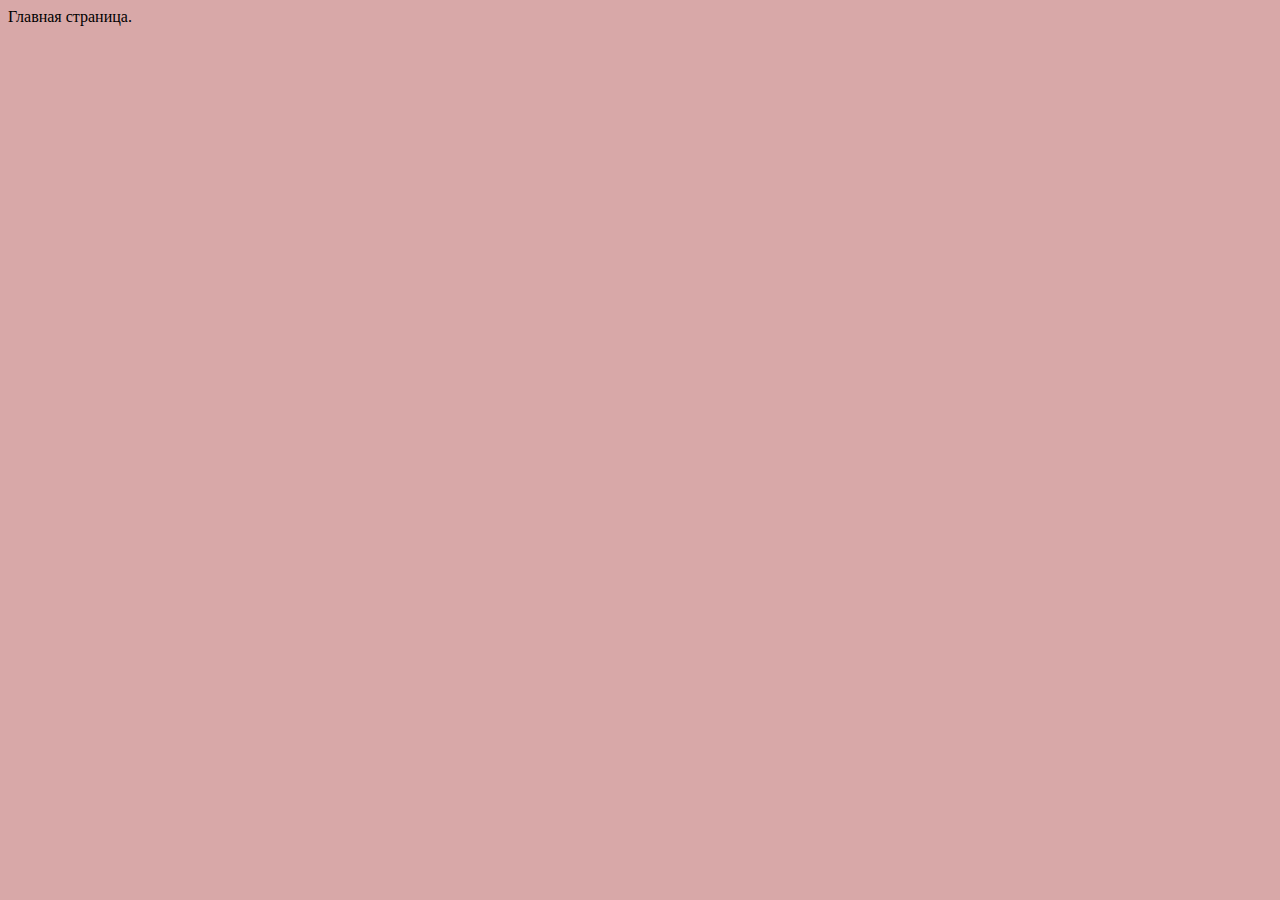
==== index.html @ 92b41d2e "Создание" ====
<!DOCTYPE html>
<html lang="ru">
<head>
    <meta charset="UTF-8">
    <meta name="viewport" content="width=device-width, initial-scale=1.0">
    <meta http-equiv="X-UA-Compatible" content="ie=edge">
    <link rel="stylesheet" href="style.css">
    <title>Разметка</title>
</head>
<body>
    Главная страница.
</body>
</html>
---- style.css ----
body {
    background-color: #d8a8a8;
}
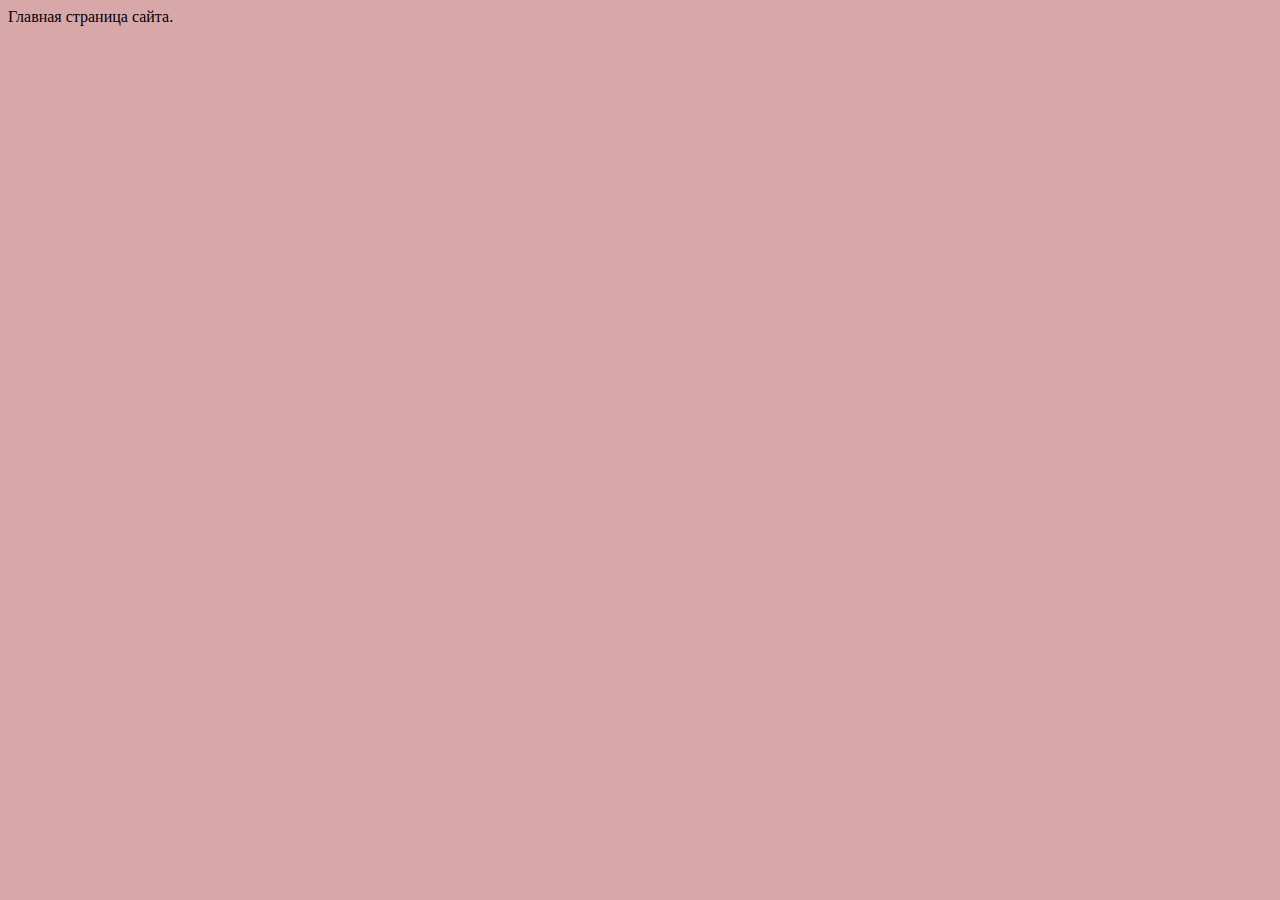
==== commit daace543: "Update index.html" ====
--- a/index.html
+++ b/index.html
@@ -8,6 +8,6 @@
     <title>Разметка</title>
 </head>
 <body>
-    Главная страница.
+    Главная страница сайта.
 </body>
 </html>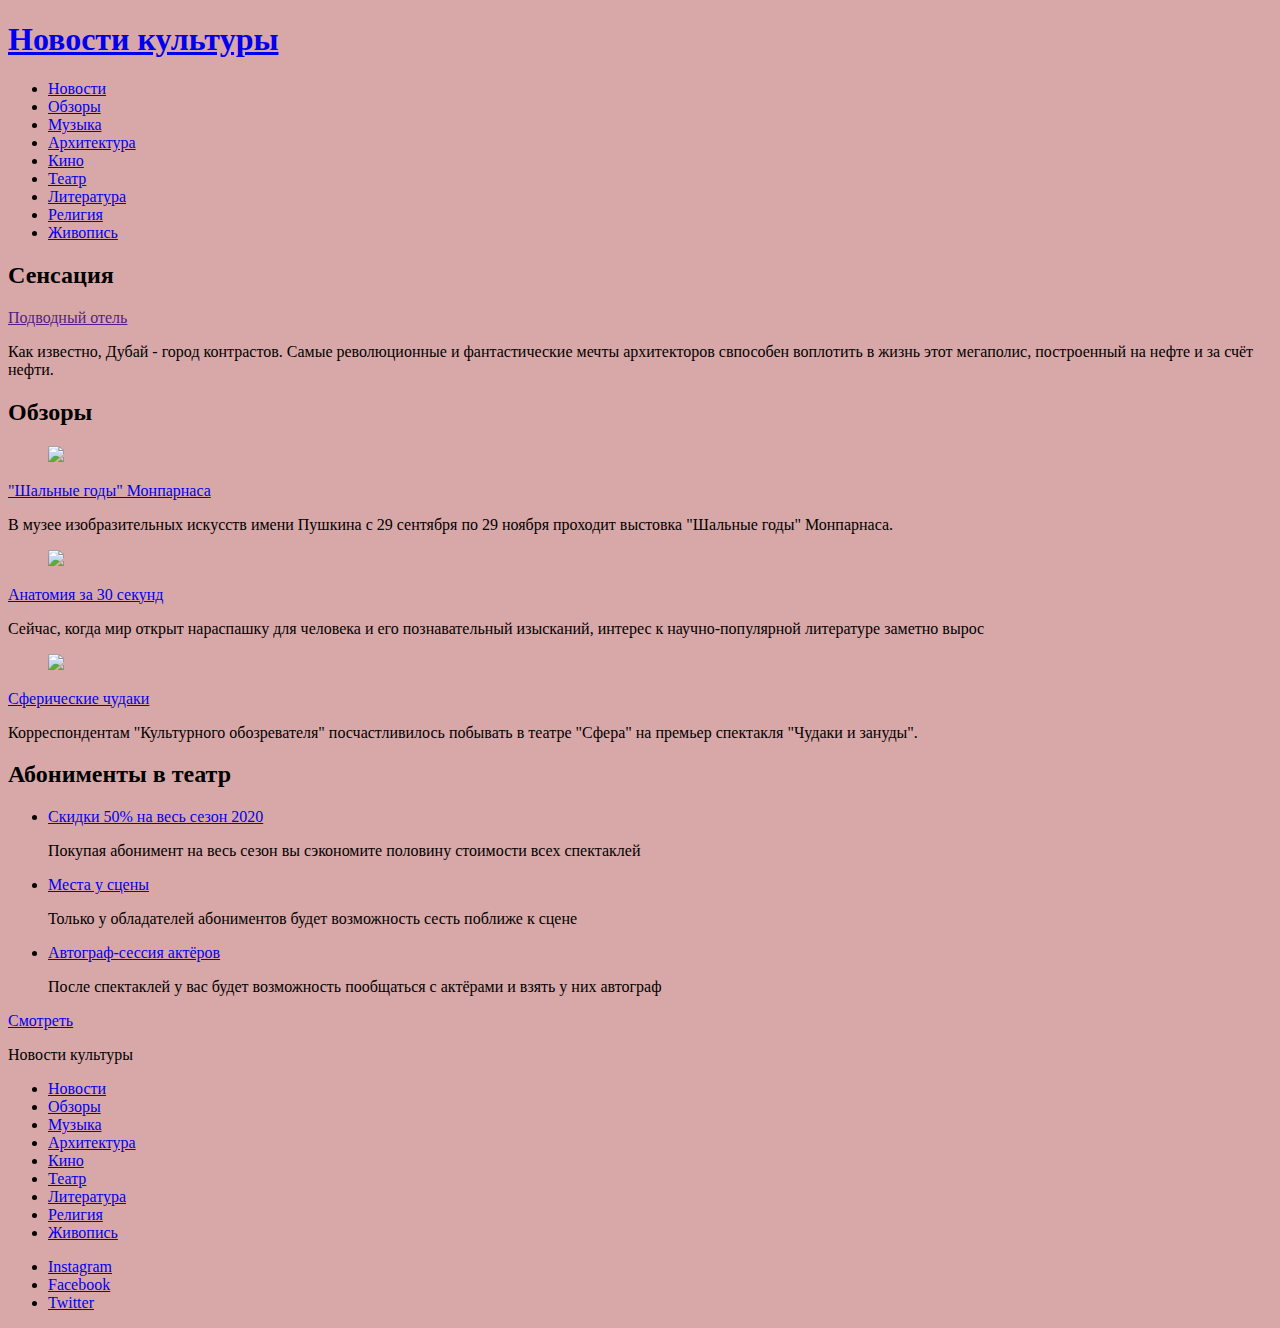
==== commit 4dd8c9ec: "Разметка" ====
--- a/index.html
+++ b/index.html
@@ -8,6 +8,91 @@
     <title>Разметка</title>
 </head>
 <body>
-    Главная страница сайта.
+    <header class="main-header">
+        <nav class="navigation">
+            <a href="#">
+                <h1>Новости культуры</h1>
+            </a>
+            <ul class="category">
+                <li><a href="#1">Новости</a></li>
+                <li><a href="#2">Обзоры</a></li>
+                <li><a href="#3">Музыка</a></li>
+                <li><a href="#4">Архитектура</a></li>
+                <li><a href="#5">Кино</a></li>
+                <li><a href="#6">Театр</a></li>
+                <li><a href="#7">Литература</a></li>
+                <li><a href="#8">Религия</a></li>
+                <li><a href="#9">Живопись</a></li>
+            </ul>
+        </nav>
+    </header>
+    <main>
+        <section class="top-news">
+            <h2>Сенсация</h2>
+            <a href="">Подводный отель</a>
+            <p>Как известно, Дубай - город контрастов. Самые революционные и фантастические мечты архитекторов свпособен воплотить в жизнь этот мегаполис, построенный на нефте и за счёт нефти.</p>
+        </section>
+        <section class="rewiews">
+            <h2>Обзоры</h2>
+            <article class="rewiew">
+                <figure>
+                    <img src="img-1.jpg">
+                </figure>
+                <a href="#s1">"Шальные годы" Монпарнаса</a>
+                <p>В музее изобразительных искусств имени Пушкина с 29 сентября по 29 ноября проходит выстовка "Шальные годы" Монпарнаса.</p>
+            </article>
+            <article class="rewiew">
+                <figure>
+                    <img src="img-2.jpg">
+                </figure>
+                <a href="#s2">Анатомия за 30 секунд</a>
+                <p>Сейчас, когда мир открыт нараспашку для человека и его познавательный изысканий, интерес к научно-популярной литературе заметно вырос</p>
+            </article>
+            <article class="rewiew">
+                <figure>
+                    <img src="img-1.jpg">
+                </figure>
+                <a href="#s3">Сферические чудаки</a>
+                <p>Корреспондентам "Культурного обозревателя" посчастливилось побывать в театре "Сфера" на премьер спектакля "Чудаки и зануды".</p>
+            </article>
+        </section>
+        <section class="subsription">
+            <h2>Абонименты в театр</h2>
+            <ul class="subsription-list">
+                <li>
+                    <a href="a1">Скидки 50% на весь сезон 2020</a>
+                    <p>Покупая абонимент на весь сезон вы сэкономите половину стоимости всех спектаклей</p>
+                </li>
+                <li>
+                    <a href="a2">Места у сцены</a>
+                    <p>Только у обладателей абониментов будет возможность сесть поближе к сцене</p>
+                </li>
+                <li>
+                    <a href="a3">Автограф-сессия актёров</a>
+                    <p>После спектаклей у вас будет возможность пообщаться с актёрами и взять у них автограф</p>
+                </li>
+            </ul>
+            <a class="btn" href="b1">Смотреть</a>
+        </section>
+    </main>
+    <footer class="main-footer">
+        <p>Новости культуры</p>
+        <ul class="category">
+            <li><a href="#1">Новости</a></li>
+            <li><a href="#2">Обзоры</a></li>
+            <li><a href="#3">Музыка</a></li>
+            <li><a href="#4">Архитектура</a></li>
+            <li><a href="#5">Кино</a></li>
+            <li><a href="#6">Театр</a></li>
+            <li><a href="#7">Литература</a></li>
+            <li><a href="#8">Религия</a></li>
+            <li><a href="#9">Живопись</a></li>
+        </ul>
+        <ul class="social">
+            <li><a href="#i">Instagram</a></li>
+            <li><a href="#f">Facebook</a></li>
+            <li><a href="t">Twitter</a></li>
+        </ul>
+    </footer>
 </body>
 </html>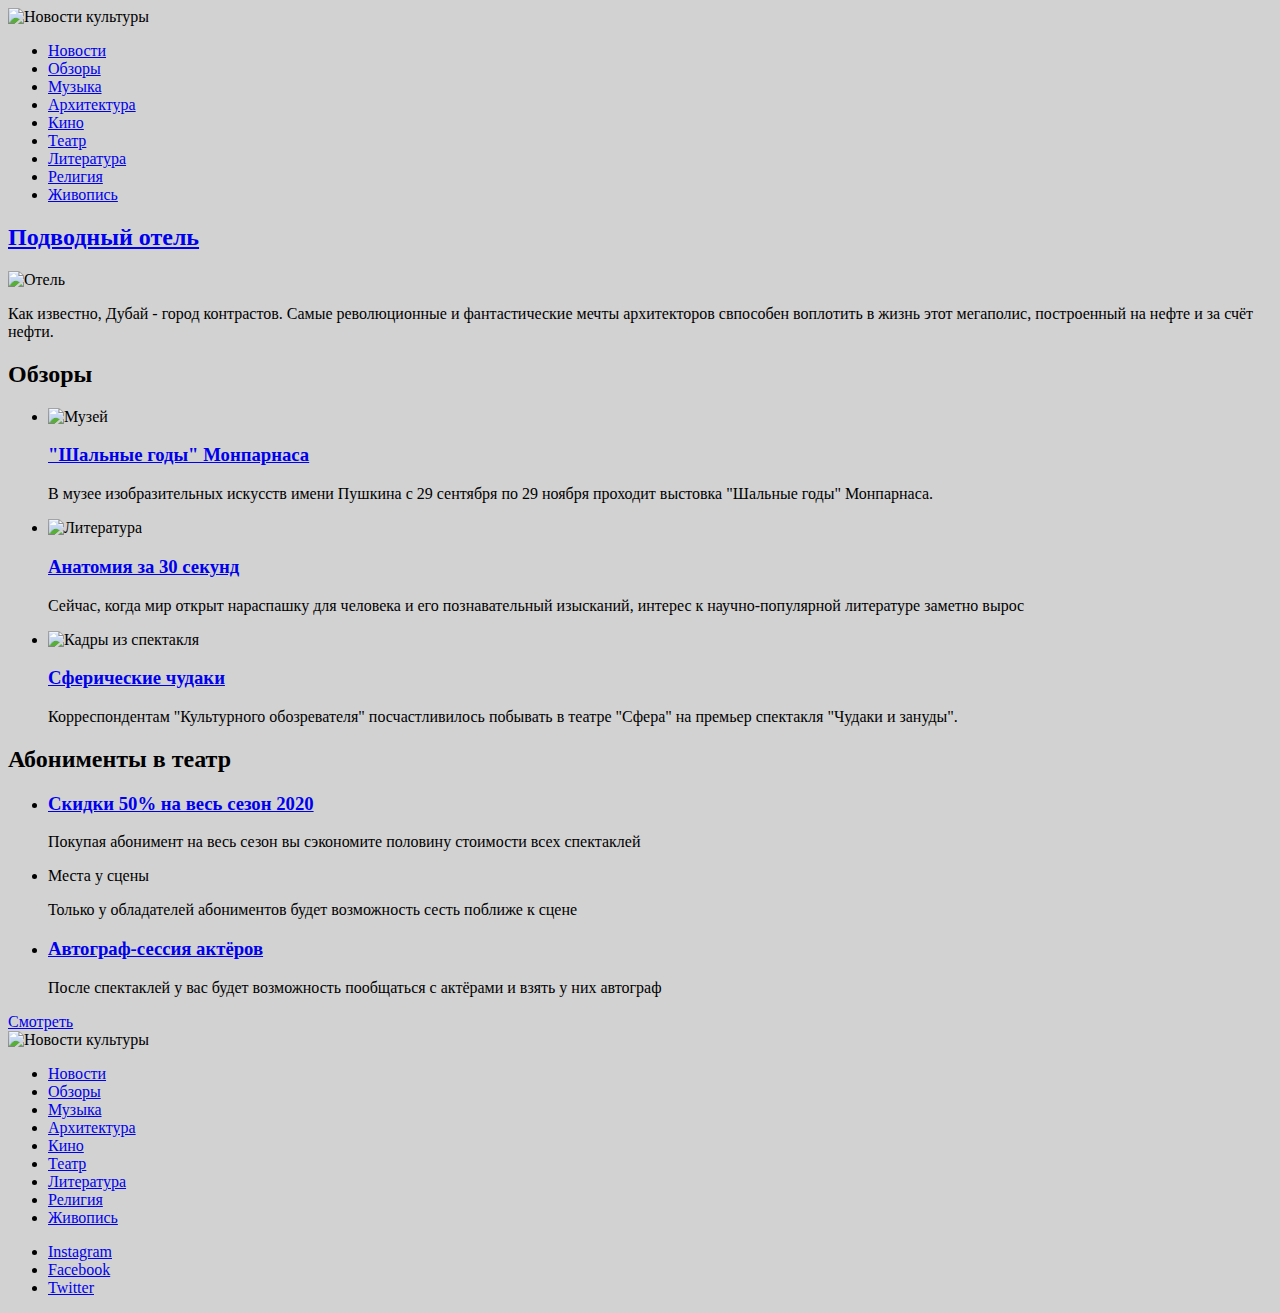
==== commit 0a31616a: "Доработал + обновил согласно эталону" ====
--- a/index.html
+++ b/index.html
@@ -2,73 +2,70 @@
 <html lang="ru">
 <head>
     <meta charset="UTF-8">
-    <meta name="viewport" content="width=device-width, initial-scale=1.0">
+    <meta name="viewport" content="width=device-width, initial-scale=1">
     <meta http-equiv="X-UA-Compatible" content="ie=edge">
-    <link rel="stylesheet" href="style.css">
-    <title>Разметка</title>
+    <link href="style.css" rel="stylesheet">
+    <title>Новости культуры</title>
 </head>
 <body>
     <header class="main-header">
         <nav class="navigation">
-            <a href="#">
-                <h1>Новости культуры</h1>
+            <a>
+                <img src="https://assets.htmlacademy.ru/content/skills/1/logo.svg" width="347" height="47" alt="Новости культуры">
             </a>
-            <ul class="category">
-                <li><a href="#1">Новости</a></li>
-                <li><a href="#2">Обзоры</a></li>
-                <li><a href="#3">Музыка</a></li>
-                <li><a href="#4">Архитектура</a></li>
-                <li><a href="#5">Кино</a></li>
-                <li><a href="#6">Театр</a></li>
-                <li><a href="#7">Литература</a></li>
-                <li><a href="#8">Религия</a></li>
-                <li><a href="#9">Живопись</a></li>
+            <ul class="site-navigation">
+                <li class="site-navigation-item"><a href="#1">Новости</a></li>
+                <li class="site-navigation-item"><a href="#2">Обзоры</a></li class="site-navigation-item">
+                <li class="site-navigation-item"><a href="#3">Музыка</a></li>
+                <li class="site-navigation-item"><a href="#4">Архитектура</a></li>
+                <li class="site-navigation-item"><a href="#5">Кино</a></li>
+                <li class="site-navigation-item"><a href="#6">Театр</a></li>
+                <li class="site-navigation-item"><a href="#7">Литература</a></li>
+                <li class="site-navigation-item"><a href="#8">Религия</a></li>
+                <li class="site-navigation-item"><a href="#9">Живопись</a></li>
             </ul>
         </nav>
     </header>
     <main>
+        <h1 class="visually-hidden">Новости культуры</h1>
         <section class="top-news">
-            <h2>Сенсация</h2>
-            <a href="">Подводный отель</a>
+            <h2><a href="#o">Подводный отель</a></h2>
+            <img src="img/top.img" width="440" height="770" alt="Отель">
             <p>Как известно, Дубай - город контрастов. Самые революционные и фантастические мечты архитекторов свпособен воплотить в жизнь этот мегаполис, построенный на нефте и за счёт нефти.</p>
         </section>
         <section class="rewiews">
             <h2>Обзоры</h2>
-            <article class="rewiew">
-                <figure>
-                    <img src="img-1.jpg">
-                </figure>
-                <a href="#s1">"Шальные годы" Монпарнаса</a>
-                <p>В музее изобразительных искусств имени Пушкина с 29 сентября по 29 ноября проходит выстовка "Шальные годы" Монпарнаса.</p>
-            </article>
-            <article class="rewiew">
-                <figure>
-                    <img src="img-2.jpg">
-                </figure>
-                <a href="#s2">Анатомия за 30 секунд</a>
-                <p>Сейчас, когда мир открыт нараспашку для человека и его познавательный изысканий, интерес к научно-популярной литературе заметно вырос</p>
-            </article>
-            <article class="rewiew">
-                <figure>
-                    <img src="img-1.jpg">
-                </figure>
-                <a href="#s3">Сферические чудаки</a>
-                <p>Корреспондентам "Культурного обозревателя" посчастливилось побывать в театре "Сфера" на премьер спектакля "Чудаки и зануды".</p>
-            </article>
+            <ul class="reviews-list">
+                <li class="reviews-item">
+                    <img src="img/img-1.jpg" width="370" height="200" alt="Музей">
+                    <h3><a class="reviews-link" href="#s1">"Шальные годы" Монпарнаса</a></h3>
+                    <p>В музее изобразительных искусств имени Пушкина с 29 сентября по 29 ноября проходит выстовка "Шальные годы" Монпарнаса.</p>
+                </li>
+                <li class="reviews-item">
+                    <img src="img/img-2.jpg" width="370" height="200" alt="Литература">
+                    <h3><a class="reviews-link" href="#s2">Анатомия за 30 секунд</a></h3>
+                    <p>Сейчас, когда мир открыт нараспашку для человека и его познавательный изысканий, интерес к научно-популярной литературе заметно вырос</p>
+                </li>
+                <li class="reviews-item">
+                    <img src="img/img-1.jpg" width="370" height="200" alt="Кадры из спектакля">
+                    <h3><a class="reviews-link" href="#s3">Сферические чудаки</a></h3>
+                    <p>Корреспондентам "Культурного обозревателя" посчастливилось побывать в театре "Сфера" на премьер спектакля "Чудаки и зануды".</p>
+                </li>
+            </ul>
         </section>
-        <section class="subsription">
+        <section class="promo">
             <h2>Абонименты в театр</h2>
-            <ul class="subsription-list">
-                <li>
-                    <a href="a1">Скидки 50% на весь сезон 2020</a>
+            <ul class="promo-list">
+                <li class="promo-item">
+                    <h3><a href="a1">Скидки 50% на весь сезон 2020</a></h3>
                     <p>Покупая абонимент на весь сезон вы сэкономите половину стоимости всех спектаклей</p>
-                </li>
-                <li>
-                    <a href="a2">Места у сцены</a>
+                </li class="promo-item">
+                <li class="promo-item">
+                    <h3<a href="a2">Места у сцены</a></h3>
                     <p>Только у обладателей абониментов будет возможность сесть поближе к сцене</p>
                 </li>
-                <li>
-                    <a href="a3">Автограф-сессия актёров</a>
+                <li class="promo-item">
+                    <h3><a href="a3">Автограф-сессия актёров</a></h3>
                     <p>После спектаклей у вас будет возможность пообщаться с актёрами и взять у них автограф</p>
                 </li>
             </ul>
@@ -76,22 +73,24 @@
         </section>
     </main>
     <footer class="main-footer">
-        <p>Новости культуры</p>
-        <ul class="category">
-            <li><a href="#1">Новости</a></li>
-            <li><a href="#2">Обзоры</a></li>
-            <li><a href="#3">Музыка</a></li>
-            <li><a href="#4">Архитектура</a></li>
-            <li><a href="#5">Кино</a></li>
-            <li><a href="#6">Театр</a></li>
-            <li><a href="#7">Литература</a></li>
-            <li><a href="#8">Религия</a></li>
-            <li><a href="#9">Живопись</a></li>
+        <a>
+            <img src="https://assets.htmlacademy.ru/content/skills/1/logo.svg" width="347" height="47" alt="Новости культуры">
+        </a>
+        <ul class="footer-navigation">
+            <li class="footer-navigation-item"><a href="#1">Новости</a></li>
+            <li class="footer-navigation-item"><a href="#2">Обзоры</a></li class="site-navigation-item">
+            <li class="footer-navigation-item"><a href="#3">Музыка</a></li>
+            <li class="footer-navigation-item"><a href="#4">Архитектура</a></li>
+            <li class="footer-navigation-item"><a href="#5">Кино</a></li>
+            <li class="footer-navigation-item"><a href="#6">Театр</a></li>
+            <li class="footer-navigation-item"><a href="#7">Литература</a></li>
+            <li class="footer-navigation-item"><a href="#8">Религия</a></li>
+            <li class="footer-navigation-item"><a href="#9">Живопись</a></li>
         </ul>
-        <ul class="social">
-            <li><a href="#i">Instagram</a></li>
-            <li><a href="#f">Facebook</a></li>
-            <li><a href="t">Twitter</a></li>
+        <ul class="social-list">
+            <li class="social-list-item"><a href="#i">Instagram</a></li>
+            <li class="social-list-item"><a href="#f">Facebook</a></li>
+            <li class="social-list-item"><a href="t">Twitter</a></li>
         </ul>
     </footer>
 </body>
--- a/style.css
+++ b/style.css
@@ -1,3 +1,12 @@
 body {
-    background-color: #d8a8a8;
-}+    background-color: #d2d2d2;
+}
+
+.visually-hidden {
+    position: absolute;
+    clip: rect(0 0 0 0);
+    width: 1px;
+    height: 1px;
+    margin: -1px;
+}
+
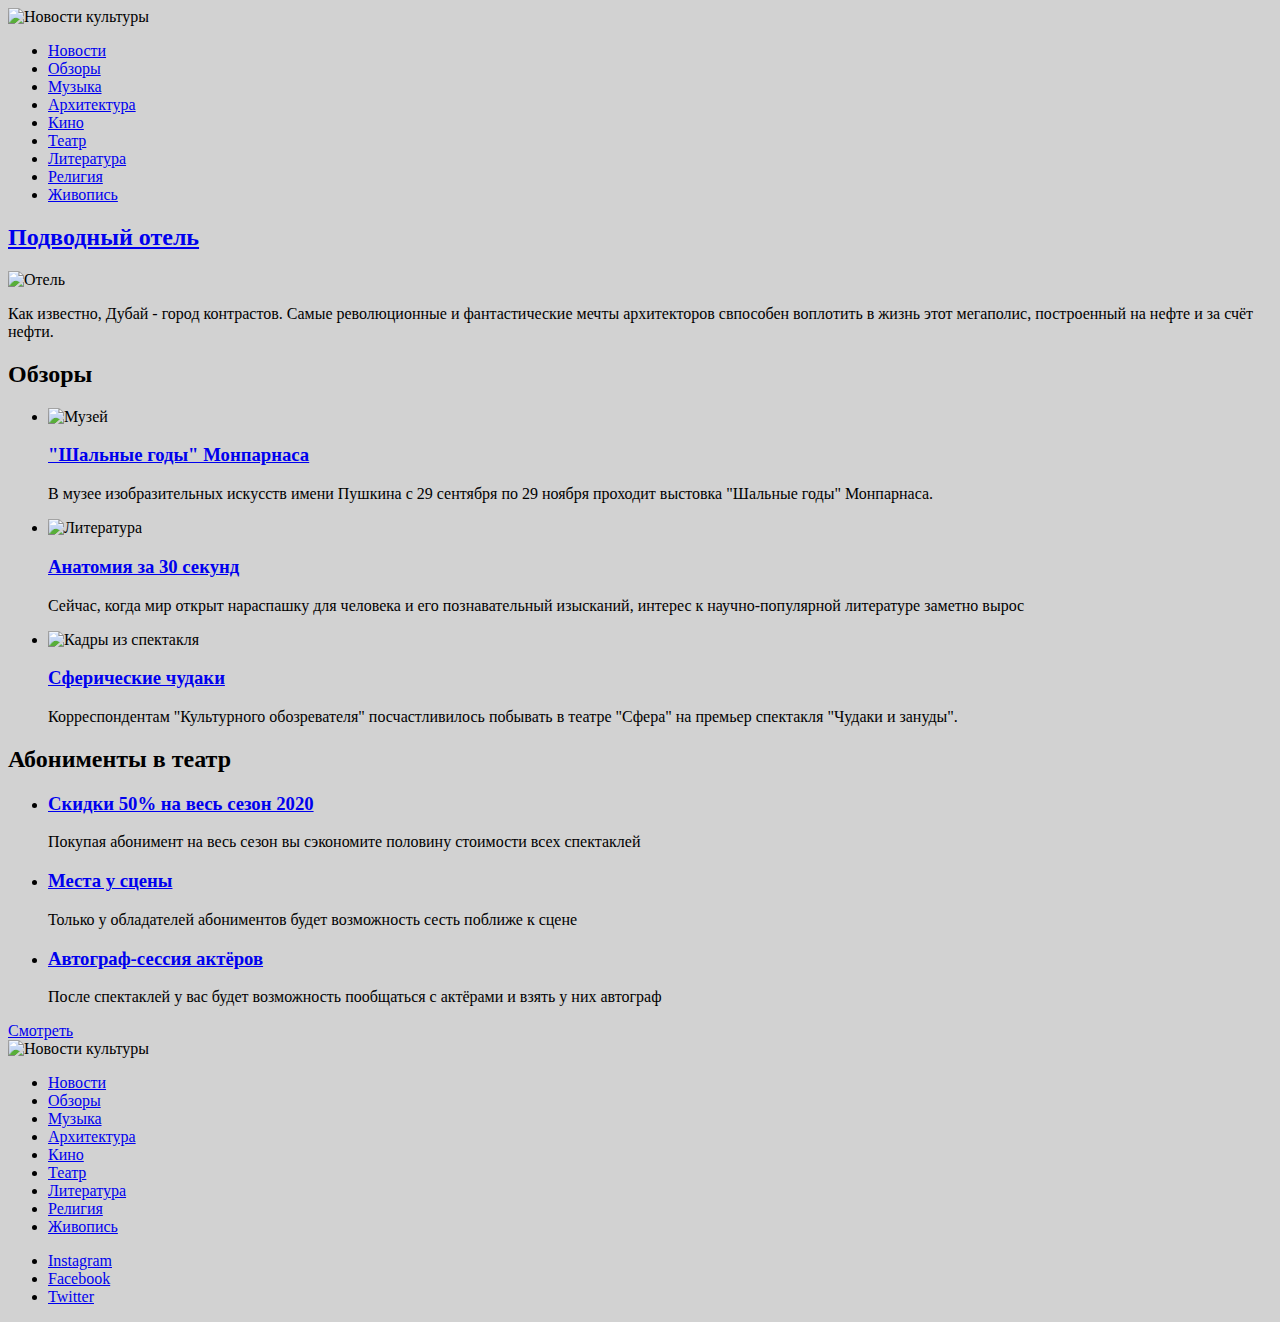
==== commit 0c78d84d: "Закрыл скобку" ====
--- a/index.html
+++ b/index.html
@@ -61,7 +61,7 @@
                     <p>Покупая абонимент на весь сезон вы сэкономите половину стоимости всех спектаклей</p>
                 </li class="promo-item">
                 <li class="promo-item">
-                    <h3<a href="a2">Места у сцены</a></h3>
+                    <h3><a href="a2">Места у сцены</a></h3>
                     <p>Только у обладателей абониментов будет возможность сесть поближе к сцене</p>
                 </li>
                 <li class="promo-item">
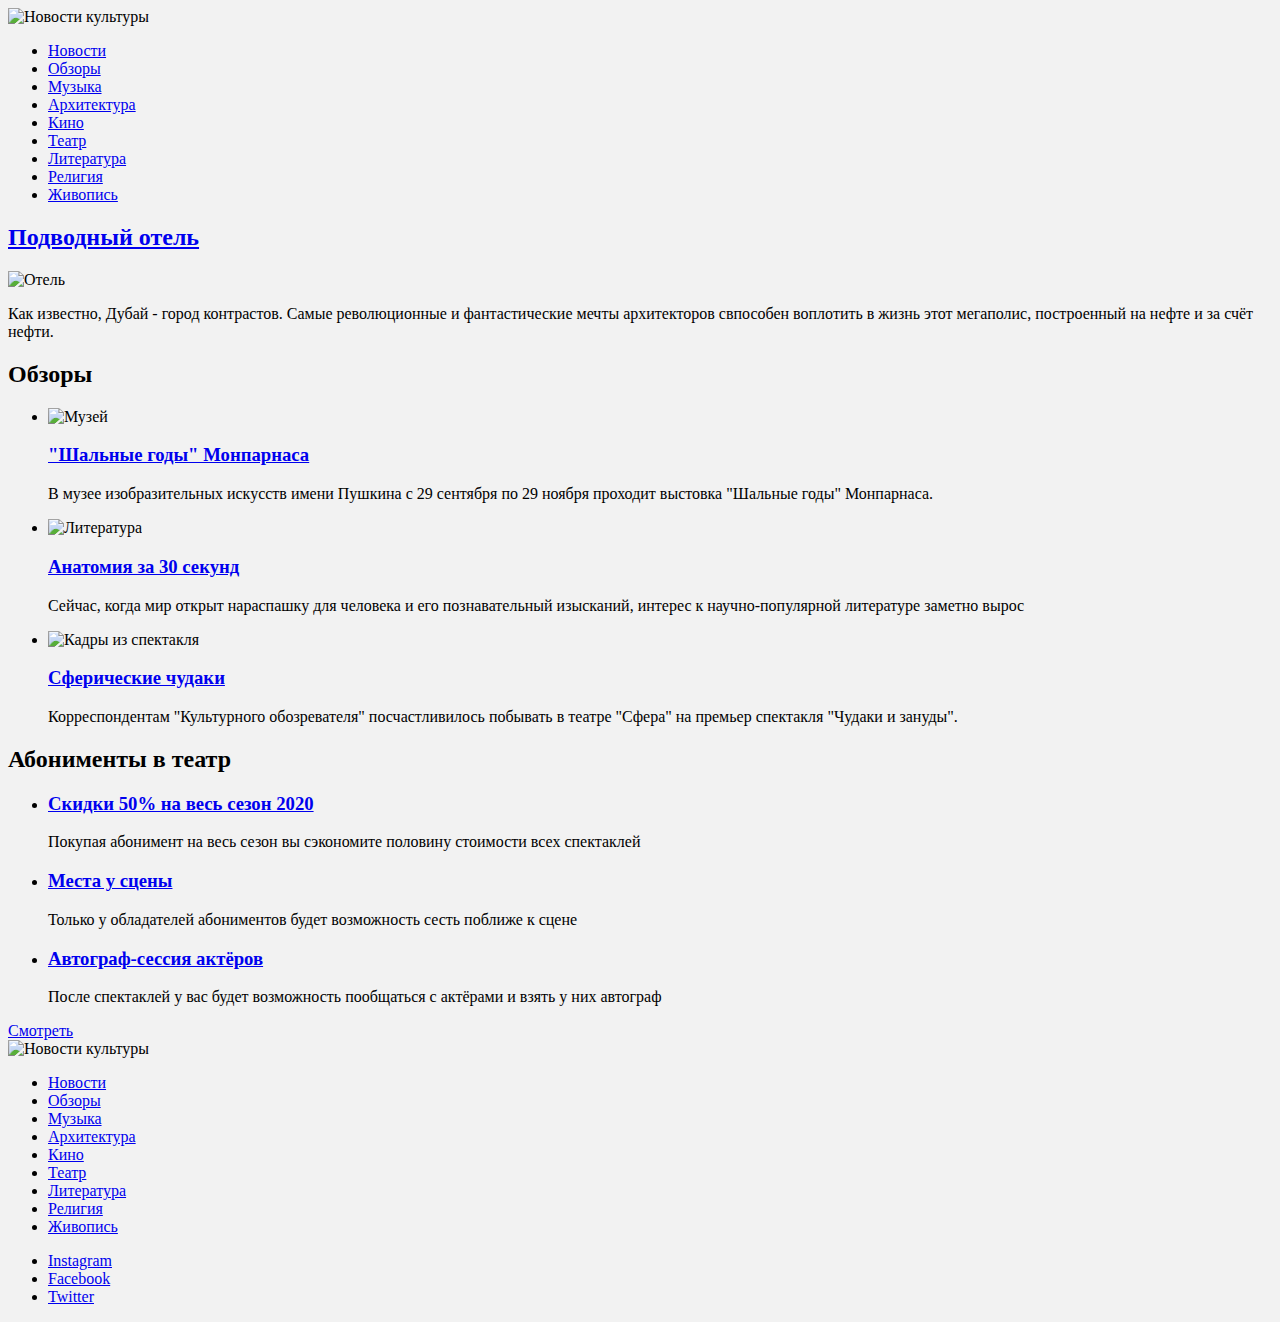
==== commit 8de0692b: "upd21042020" ====
--- a/index.html
+++ b/index.html
@@ -11,7 +11,7 @@
     <header class="main-header">
         <nav class="navigation">
             <a>
-                <img src="https://assets.htmlacademy.ru/content/skills/1/logo.svg" width="347" height="47" alt="Новости культуры">
+                <img src="/logo.svg" width="347" height="47" alt="Новости культуры">
             </a>
             <ul class="site-navigation">
                 <li class="site-navigation-item"><a href="#1">Новости</a></li>
@@ -74,7 +74,7 @@
     </main>
     <footer class="main-footer">
         <a>
-            <img src="https://assets.htmlacademy.ru/content/skills/1/logo.svg" width="347" height="47" alt="Новости культуры">
+            <img src="/logo.svg" width="347" height="47" alt="Новости культуры">
         </a>
         <ul class="footer-navigation">
             <li class="footer-navigation-item"><a href="#1">Новости</a></li>
--- a/style.css
+++ b/style.css
@@ -1,5 +1,5 @@
 body {
-    background-color: #d2d2d2;
+    background-color: #f2f2f2;
 }
 
 .visually-hidden {
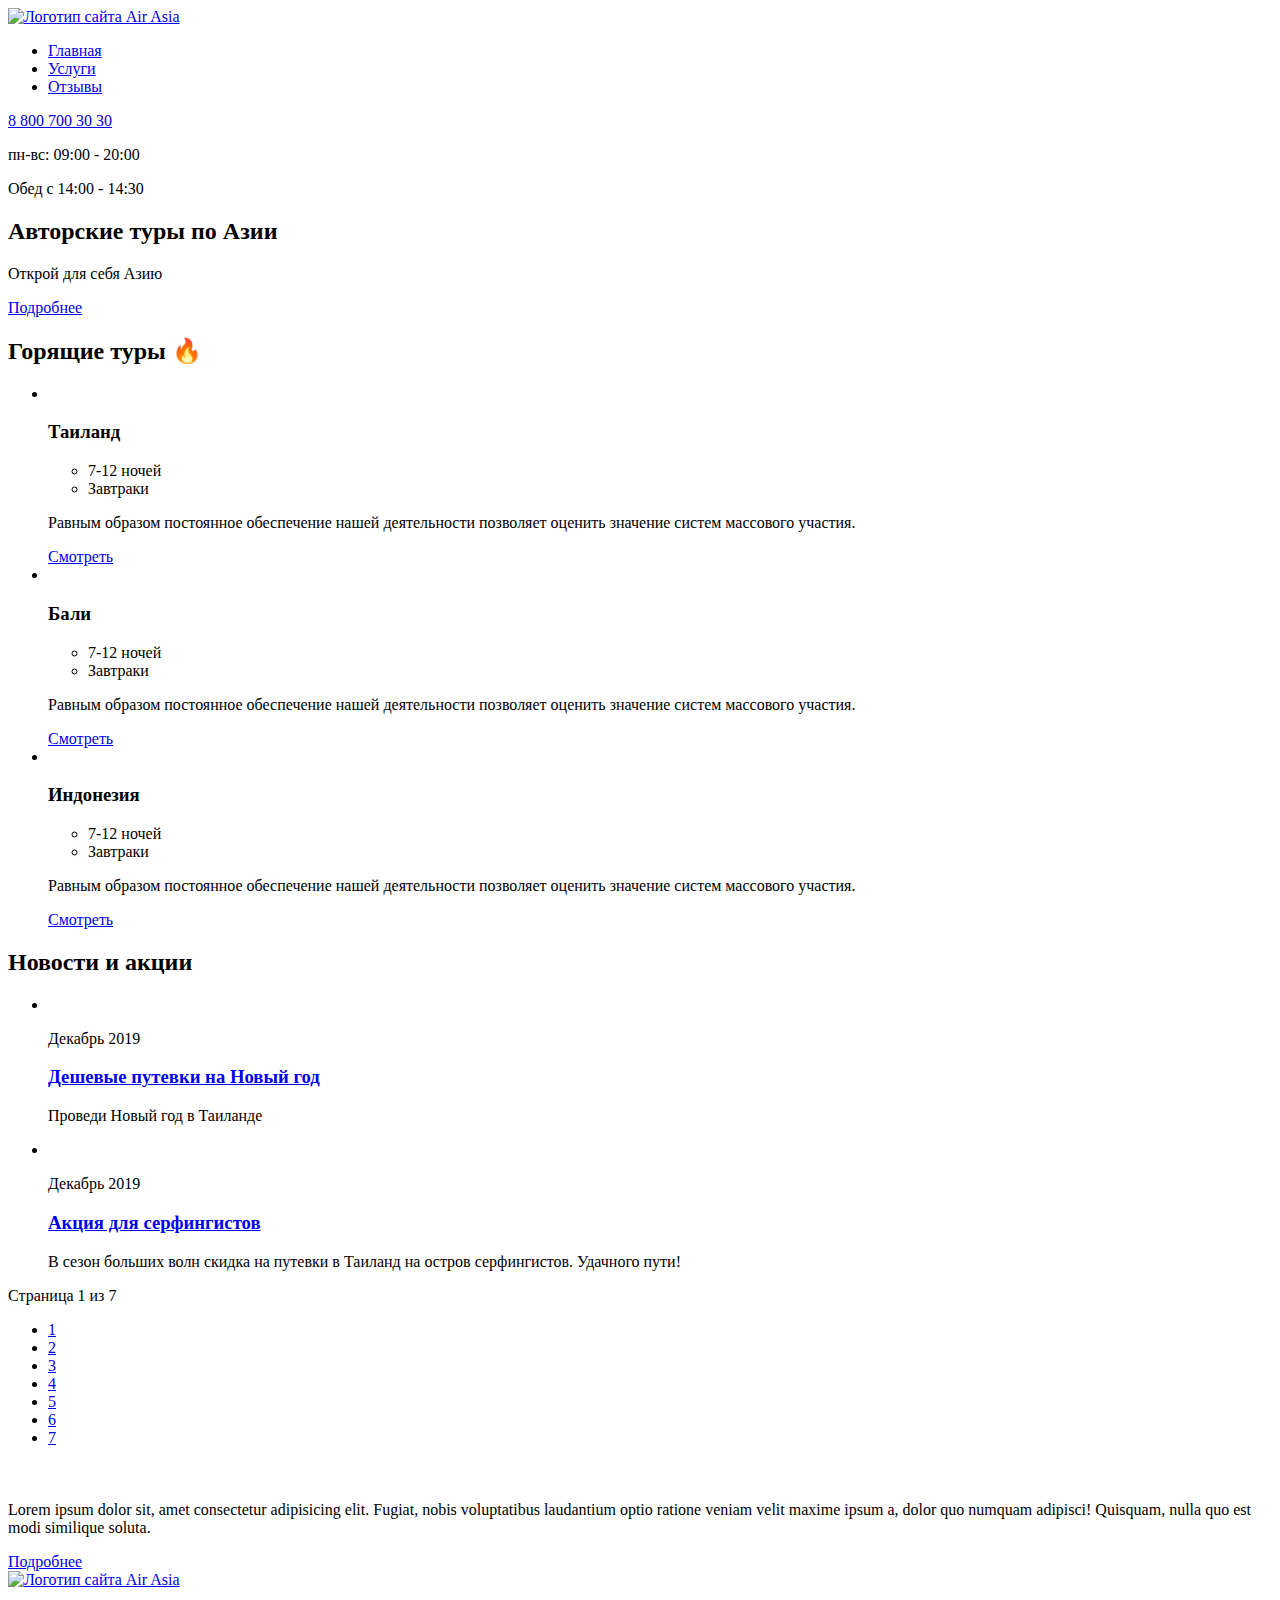
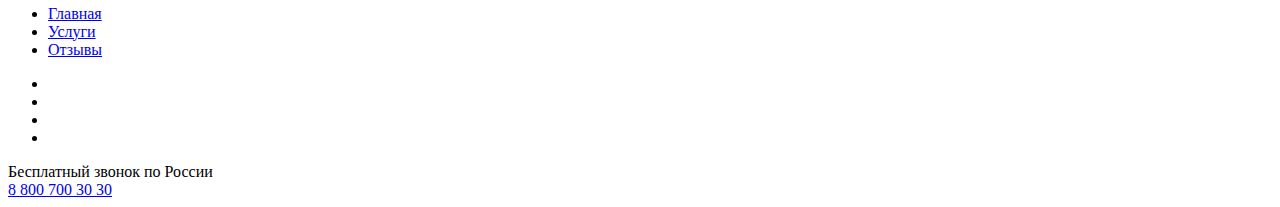
==== commit 4aab091e: "Глобальное обновление" ====
--- a/index.html
+++ b/index.html
@@ -1,97 +1,151 @@
 <!DOCTYPE html>
 <html lang="ru">
+
 <head>
-    <meta charset="UTF-8">
-    <meta name="viewport" content="width=device-width, initial-scale=1">
-    <meta http-equiv="X-UA-Compatible" content="ie=edge">
-    <link href="style.css" rel="stylesheet">
-    <title>Новости культуры</title>
+  <meta charset="UTF-8">
+  <meta name="viewport" content="width=device-width, initial-scale=1.0">
+  <title>AirAsia</title>
+  <link rel="stylesheet" href="/style.css">
 </head>
+
 <body>
-    <header class="main-header">
-        <nav class="navigation">
-            <a>
-                <img src="/logo.svg" width="347" height="47" alt="Новости культуры">
-            </a>
-            <ul class="site-navigation">
-                <li class="site-navigation-item"><a href="#1">Новости</a></li>
-                <li class="site-navigation-item"><a href="#2">Обзоры</a></li class="site-navigation-item">
-                <li class="site-navigation-item"><a href="#3">Музыка</a></li>
-                <li class="site-navigation-item"><a href="#4">Архитектура</a></li>
-                <li class="site-navigation-item"><a href="#5">Кино</a></li>
-                <li class="site-navigation-item"><a href="#6">Театр</a></li>
-                <li class="site-navigation-item"><a href="#7">Литература</a></li>
-                <li class="site-navigation-item"><a href="#8">Религия</a></li>
-                <li class="site-navigation-item"><a href="#9">Живопись</a></li>
-            </ul>
-        </nav>
+  <div class="wrapper">
+    <header class="header">
+      <nav class="header-nav">
+        <a href="/" class="logo">
+          <img src="#" alt="Логотип сайта Air Asia" class="logo__pic">
+        </a>
+        <ul class="menu">
+          <li class="menu__item">
+            <a href="#" class="menu__title">Главная</a>
+          </li>
+          <li class="menu__item">
+            <a href="#" class="menu__title">Услуги</a>
+          </li>
+          <li class="menu__item">
+            <a href="#" class="menu__title">Отзывы</a>
+          </li>
+        </ul>
+      </nav>
+      <div class="contacts">
+        <a href="tel:+788007003030" class="contacts__phone">8 800 700 30 30</a>
+        <a href="#" class="contacts__schedule"></a>
+        <div class="contacts__schedule-list">
+          <p class="contacts__work-time">пн-вс: 09:00 - 20:00</p>
+          <p class="contacts__lunch-time">Обед с 14:00 - 14:30</p>
+        </div>
+      </div>
     </header>
-    <main>
-        <h1 class="visually-hidden">Новости культуры</h1>
-        <section class="top-news">
-            <h2><a href="#o">Подводный отель</a></h2>
-            <img src="img/top.img" width="440" height="770" alt="Отель">
-            <p>Как известно, Дубай - город контрастов. Самые революционные и фантастические мечты архитекторов свпособен воплотить в жизнь этот мегаполис, построенный на нефте и за счёт нефти.</p>
-        </section>
-        <section class="rewiews">
-            <h2>Обзоры</h2>
-            <ul class="reviews-list">
-                <li class="reviews-item">
-                    <img src="img/img-1.jpg" width="370" height="200" alt="Музей">
-                    <h3><a class="reviews-link" href="#s1">"Шальные годы" Монпарнаса</a></h3>
-                    <p>В музее изобразительных искусств имени Пушкина с 29 сентября по 29 ноября проходит выстовка "Шальные годы" Монпарнаса.</p>
-                </li>
-                <li class="reviews-item">
-                    <img src="img/img-2.jpg" width="370" height="200" alt="Литература">
-                    <h3><a class="reviews-link" href="#s2">Анатомия за 30 секунд</a></h3>
-                    <p>Сейчас, когда мир открыт нараспашку для человека и его познавательный изысканий, интерес к научно-популярной литературе заметно вырос</p>
-                </li>
-                <li class="reviews-item">
-                    <img src="img/img-1.jpg" width="370" height="200" alt="Кадры из спектакля">
-                    <h3><a class="reviews-link" href="#s3">Сферические чудаки</a></h3>
-                    <p>Корреспондентам "Культурного обозревателя" посчастливилось побывать в театре "Сфера" на премьер спектакля "Чудаки и зануды".</p>
-                </li>
-            </ul>
-        </section>
-        <section class="promo">
-            <h2>Абонименты в театр</h2>
-            <ul class="promo-list">
-                <li class="promo-item">
-                    <h3><a href="a1">Скидки 50% на весь сезон 2020</a></h3>
-                    <p>Покупая абонимент на весь сезон вы сэкономите половину стоимости всех спектаклей</p>
-                </li class="promo-item">
-                <li class="promo-item">
-                    <h3><a href="a2">Места у сцены</a></h3>
-                    <p>Только у обладателей абониментов будет возможность сесть поближе к сцене</p>
-                </li>
-                <li class="promo-item">
-                    <h3><a href="a3">Автограф-сессия актёров</a></h3>
-                    <p>После спектаклей у вас будет возможность пообщаться с актёрами и взять у них автограф</p>
-                </li>
-            </ul>
-            <a class="btn" href="b1">Смотреть</a>
-        </section>
-    </main>
-    <footer class="main-footer">
-        <a>
-            <img src="/logo.svg" width="347" height="47" alt="Новости культуры">
+    <section class="promo">
+      <h2 class="promo__title">Авторские туры по Азии</h2>
+      <p class="promo__description">Открой для себя Азию</p>
+      <a href="#" class="promo__link">Подробнее</a>
+    </section>
+    <section class="tours">
+      <h2 class="tours__title">Горящие туры &#128293</h2>
+      <ul class="list-tour">
+        <li class="tour">
+          <img src="#" alt="" class="tour__pic">
+          <h3 class="tour__title">Таиланд</h3>
+          <ul class="tour__facts">
+            <li class="tour__duration"><img src="#" alt="" class="tour__icon">7-12 ночей</li>
+            <li class="tour__food"><img src="#" alt="" class="toor__icon">Завтраки</li>
+          </ul>
+          <p class="tour__description">Равным образом постоянное обеспечение нашей деятельности позволяет оценить
+            значение систем массового участия.</p>
+          <a href="#" class="tour__link">Смотреть</a>
+        </li>
+        <li class="tour">
+          <img src="#" alt="" class="tour__pic">
+          <h3 class="tour__title">Бали</h3>
+          <ul class="tour__facts">
+            <li class="tour__duration"><img src="#" alt="" class="tour__icon">7-12 ночей</li>
+            <li class="tour__food"><img src="#" alt="" class="toor__icon">Завтраки</li>
+          </ul>
+          <p class="tour__description">Равным образом постоянное обеспечение нашей деятельности позволяет оценить
+            значение систем массового участия.</p>
+          <a href="#" class="tour__link">Смотреть</a>
+        </li>
+        <li class="tour">
+          <img src="#" alt="" class="tour__pic">
+          <h3 class="tour__title">Индонезия</h3>
+          <ul class="tour__facts">
+            <li class="tour__duration"><img src="#" alt="" class="tour__icon">7-12 ночей</li>
+            <li class="tour__food"><img src="#" alt="" class="toor__icon">Завтраки</li>
+          </ul>
+          <p class="tour__description">Равным образом постоянное обеспечение нашей деятельности позволяет оценить
+            значение систем массового участия.</p>
+          <a href="#" class="tour__link">Смотреть</a>
+        </li>
+      </ul>
+    </section>
+    <section class="tidings">
+      <h2 class="tidings__title">Новости и акции</h2>
+      <ul class="news">
+        <li class="new">
+          <img src="#" alt="" class="new__pic">
+          <p class="new__date">Декабрь 2019</p>
+          <h3 class="new__title"><a href="#" class="new__link">Дешевые путевки на Новый год</a></h3>
+          <p class="new__description">Проведи Новый год в Таиланде</p>
+        </li>
+        <li class="new">
+          <img src="#" alt="" class="new__pic">
+          <p class="new__date">Декабрь 2019</p>
+          <h3 class="new__title"><a href="#" class="new__link">Акция для серфингистов</a></h3>
+          <p class="new__description">В сезон больших волн скидка на путевки в Таиланд на остров серфингистов. Удачного
+            пути!</p>
+        </li>
+      </ul>
+      <nav class="tidings__navigation">
+        <div class="tidings__page">Страница 1 из 7</div>
+        <ul class="tidings__pages">
+          <li class="tidings__item"><a href="#" class="tidings__link">1</a></li>
+          <li class="tidings__item"><a href="#" class="tidings__link">2</a></li>
+          <li class="tidings__item"><a href="#" class="tidings__link">3</a></li>
+          <li class="tidings__item"><a href="#" class="tidings__link">4</a></li>
+          <li class="tidings__item"><a href="#" class="tidings__link">5</a></li>
+          <li class="tidings__item"><a href="#" class="tidings__link">6</a></li>
+          <li class="tidings__item"><a href="#" class="tidings__link">7</a></li>
+        </ul>
+      </nav>
+    </section>
+    <section class="about">
+      <img src="#" alt="" class="about__pic">
+      <h2 class="about__title"></h2>
+      <p class="about__description">Lorem ipsum dolor sit, amet consectetur adipisicing elit. Fugiat, nobis voluptatibus
+        laudantium optio ratione veniam velit maxime ipsum a, dolor quo numquam adipisci! Quisquam, nulla quo est modi
+        similique soluta.</p>
+      <a href="#" class="about__link">Подробнее</a>
+    </section>
+    <footer class="footer">
+      <nav class="footer-nav">
+        <a href="/" class="logo">
+          <img src="#" alt="Логотип сайта Air Asia" class="logo__pic">
         </a>
-        <ul class="footer-navigation">
-            <li class="footer-navigation-item"><a href="#1">Новости</a></li>
-            <li class="footer-navigation-item"><a href="#2">Обзоры</a></li class="site-navigation-item">
-            <li class="footer-navigation-item"><a href="#3">Музыка</a></li>
-            <li class="footer-navigation-item"><a href="#4">Архитектура</a></li>
-            <li class="footer-navigation-item"><a href="#5">Кино</a></li>
-            <li class="footer-navigation-item"><a href="#6">Театр</a></li>
-            <li class="footer-navigation-item"><a href="#7">Литература</a></li>
-            <li class="footer-navigation-item"><a href="#8">Религия</a></li>
-            <li class="footer-navigation-item"><a href="#9">Живопись</a></li>
+        <ul class="menu">
+          <li class="menu__item">
+            <a href="#" class="menu__title">Главная</a>
+          </li>
+          <li class="menu__item">
+            <a href="#" class="menu__title">Услуги</a>
+          </li>
+          <li class="menu__item">
+            <a href="#" class="menu__title">Отзывы</a>
+          </li>
         </ul>
-        <ul class="social-list">
-            <li class="social-list-item"><a href="#i">Instagram</a></li>
-            <li class="social-list-item"><a href="#f">Facebook</a></li>
-            <li class="social-list-item"><a href="t">Twitter</a></li>
-        </ul>
+      </nav>
+      <ul class="socials">
+        <li class="socials__item"><a href="#" class="socials__link"><img src="#" alt="" class="socials__icon"></a></li>
+        <li class="socials__item"><a href="#" class="socials__link"><img src="#" alt="" class="socials__icon"></a></li>
+        <li class="socials__item"><a href="#" class="socials__link"><img src="#" alt="" class="socials__icon"></a></li>
+        <li class="socials__item"><a href="#" class="socials__link"><img src="#" alt="" class="socials__icon"></a></li>
+      </ul>
+      <div class="telephone">
+        <div class="telephone__description">Бесплатный звонок по России</div>
+        <a href="tel:+788007003030" class="telephone__number">8 800 700 30 30</a>
+      </div>
     </footer>
+  </div>
 </body>
+
 </html>